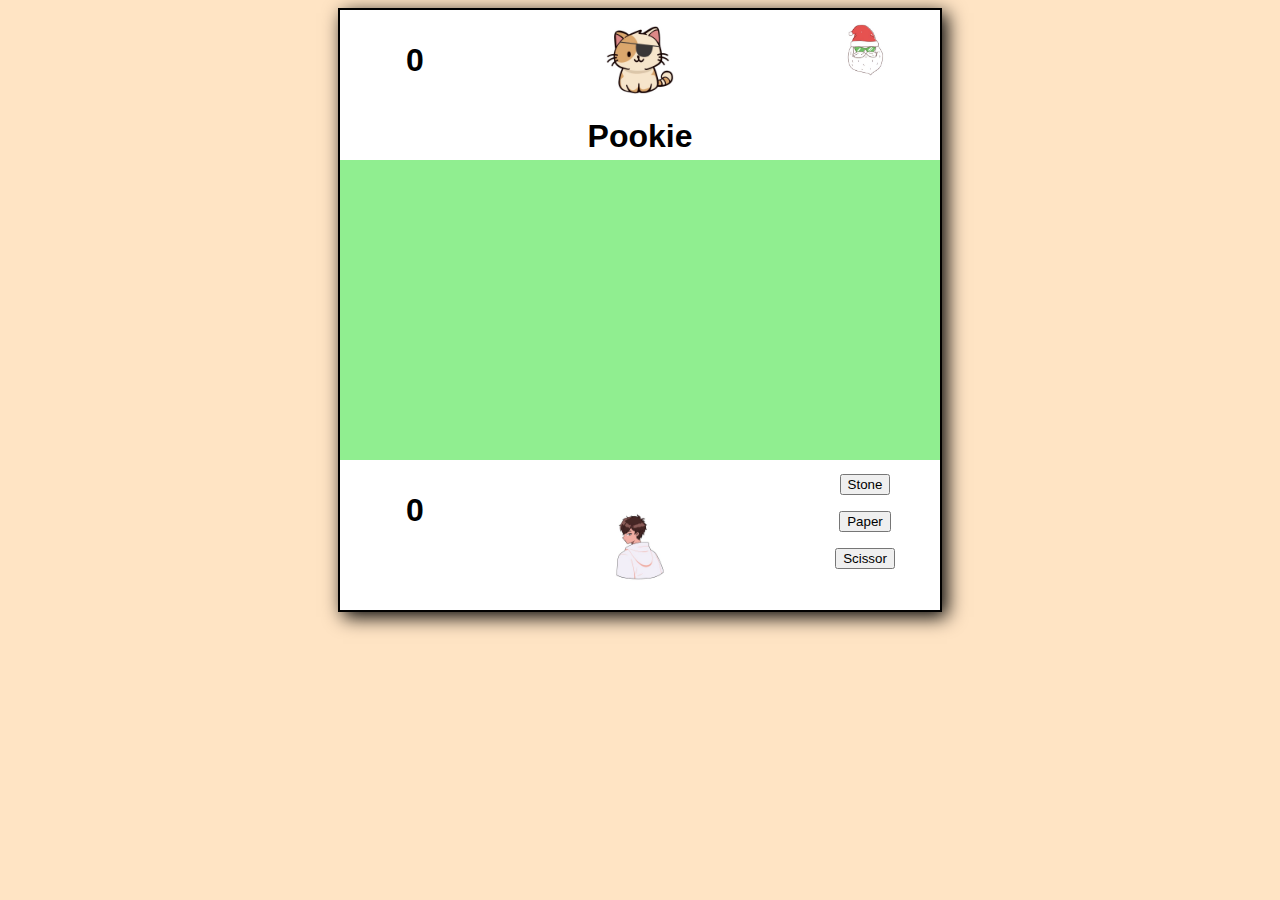
==== Stone Paper Scissor/index.html @ 29537161 "Add files via upload" ====
<!DOCTYPE html>
<html lang="en">
<head>
  <meta charset="UTF-8">
  <meta name="viewport" content="width=device-width, initial-scale=1.0">
  <title>Stone Paper Scissor Game</title>
  <link rel="stylesheet" href="style.css">
</head>
<body>

  <div class="mainbox">

    <div class="opp">
      <div>
        <p id="oppScore">0</p>
      </div>

      <div>
        <img src="images/opp.jpeg" width="100px">
        <br/>
        <label>Pookie</label>
      </div>

      <div>
        <img src="images/happy.jpeg" width="80px">
      </div>
    </div>

    <div class="play">
      <div style="background-color: lightgreen;">

      </div>

    </div>


    <div class="user">
      <div>
        <p id="userScore">0</p>
      </div>

      <div>
        <label id="userName">Gan Gotala</label>
        <br>
        <img src="images/user.jpeg" width="100px">
      </div>
      <div>
        <button class="btn" id="stone">Stone</button>
        <br/>
        <button class="btn" id="paper">Paper</button>
        <br/>
        <button class="btn" id="scissor">Scissor</button>
      </div>
    </div>
    
    </div>




  </div>
  
  <script src="index.js"></script>
</body>
</html>
---- Stone Paper Scissor/style.css ----
body{
  background-color: bisque;
  text-align: center;
  font-size: 2em;
  font-family: Verdana, Geneva, Tahoma, sans-serif;
  font-weight: bold;
}

.mainbox{
  display: inline-block;
  border: 2px solid black;
  width:600px;
  height: 600px;
  background-color: white;
  box-shadow: 5px 5px 18px black;
}

.opp{
  display: grid;
  grid-template-columns: 1fr 2fr 1fr;
  height: 25%;
  text-align: center;
}
.play{
  display: grid;
  grid-template-columns: 1fr;
  height: 50%;
}
.user{
  display: grid;
  grid-template-columns: 1fr 2fr 1fr;
  height: 25%;
}
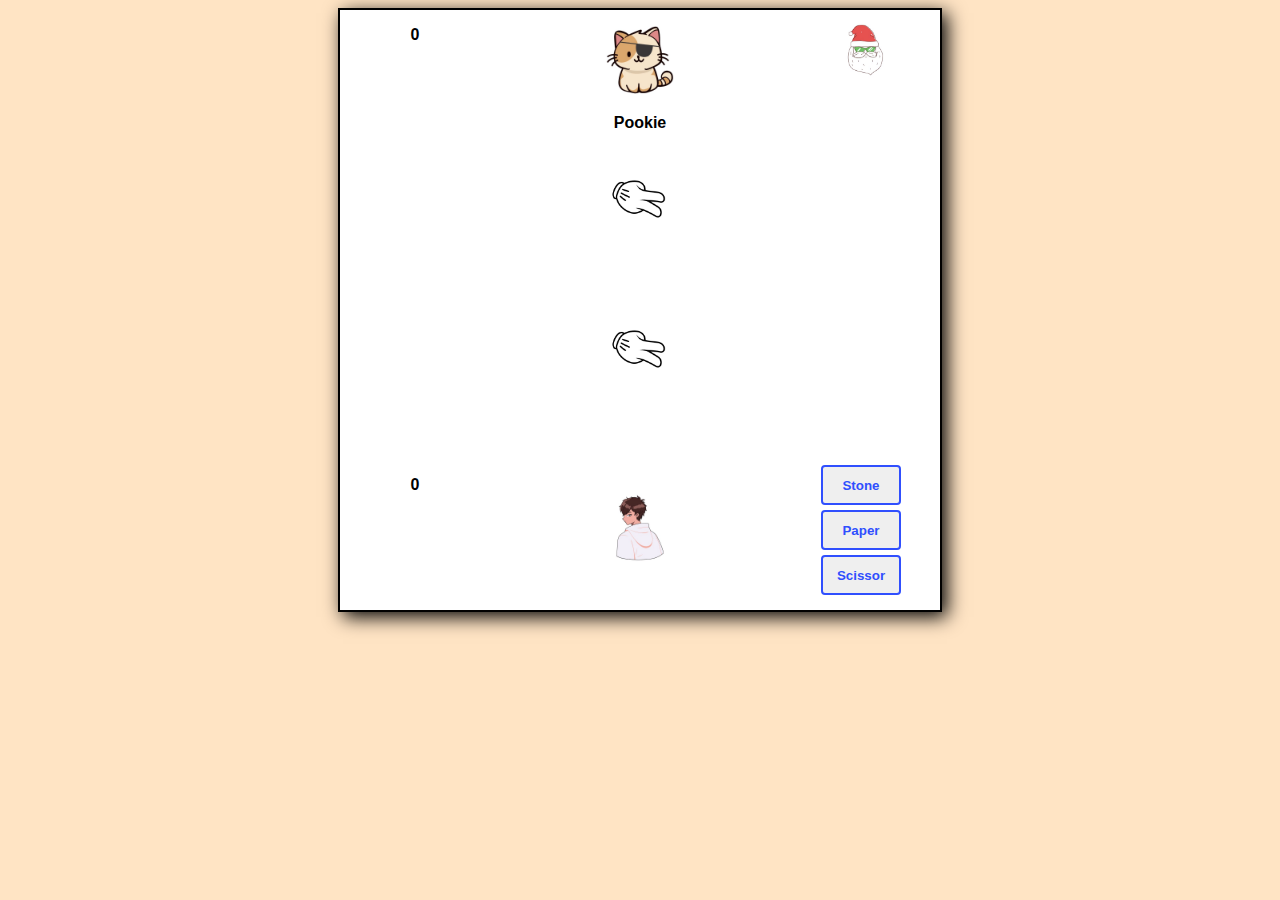
==== commit 77f788ec: "updated" ====
--- a/Stone Paper Scissor/index.html
+++ b/Stone Paper Scissor/index.html
@@ -27,7 +27,18 @@
     </div>
 
     <div class="play">
-      <div style="background-color: lightgreen;">
+      <div>
+
+
+          <img src="images/scissor.jpeg" alt="" width="80px">
+       
+
+      </div>
+      <div>
+
+       
+          <img src="images/scissor.jpeg" alt="" width="80px" id="userImage">
+        
 
       </div>
 
@@ -45,11 +56,9 @@
         <img src="images/user.jpeg" width="100px">
       </div>
       <div>
-        <button class="btn" id="stone">Stone</button>
-        <br/>
-        <button class="btn" id="paper">Paper</button>
-        <br/>
-        <button class="btn" id="scissor">Scissor</button>
+        <button class="btn" id="stone" onclick="stonegame()">Stone</button>
+        <button class="btn" id="paper" onclick="papergame()">Paper</button>
+        <button class="btn" id="scissor" onclick="scissorgame()">Scissor</button>
       </div>
     </div>
     
@@ -60,6 +69,6 @@
 
   </div>
   
-  <script src="index.js"></script>
+   <script src="index.js"></script>
 </body>
 </html>--- a/Stone Paper Scissor/style.css
+++ b/Stone Paper Scissor/style.css
@@ -1,7 +1,6 @@
 body{
   background-color: bisque;
   text-align: center;
-  font-size: 2em;
   font-family: Verdana, Geneva, Tahoma, sans-serif;
   font-weight: bold;
 }
@@ -30,4 +29,21 @@
   display: grid;
   grid-template-columns: 1fr 2fr 1fr;
   height: 25%;
+}
+
+.btn{
+  margin-top: 5px;
+  margin-right: 8px;
+  border: 2px solid #304FFE;
+  color: #304FFE;
+  width: 80px;
+  height: 40px;
+  border-radius: 4px;
+  font-weight: bold;
+  transition: background-color 0.75s;
+}
+
+.btn:hover{
+  background-color: #304FFE;
+  color: white;
 }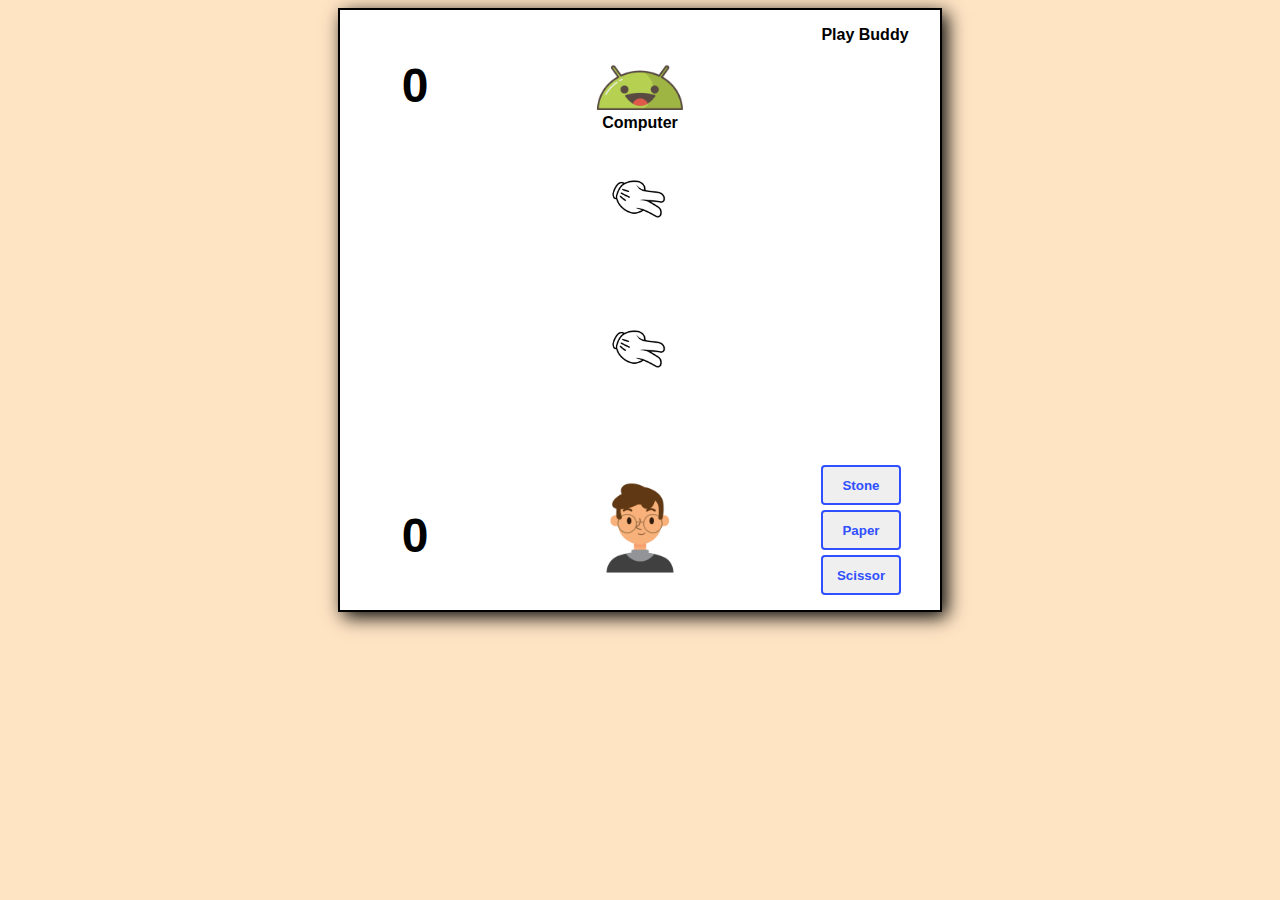
==== commit 0b91a8a3: "completed project" ====
--- a/Stone Paper Scissor/index.html
+++ b/Stone Paper Scissor/index.html
@@ -12,17 +12,20 @@
 
     <div class="opp">
       <div>
+
+        <center>
         <p id="oppScore">0</p>
+        </center>
       </div>
 
       <div>
-        <img src="images/opp.jpeg" width="100px">
+        <img src="images/opp.png" width="100px" id="oppImg">
         <br/>
-        <label>Pookie</label>
+        <label>Computer</label>
       </div>
 
       <div>
-        <img src="images/happy.jpeg" width="80px">
+        <p id="annoc">Play Buddy</p>
       </div>
     </div>
 
@@ -30,7 +33,7 @@
       <div>
 
 
-          <img src="images/scissor.jpeg" alt="" width="80px">
+          <img src="images/scissor.jpeg" alt="" width="80px" id="computerImage">
        
 
       </div>
@@ -47,18 +50,18 @@
 
     <div class="user">
       <div>
-        <p id="userScore">0</p>
+          <p id="userScore">0</p>
       </div>
 
       <div>
         <label id="userName">Gan Gotala</label>
         <br>
-        <img src="images/user.jpeg" width="100px">
+        <img src="images/user.png" width="100px">
       </div>
       <div>
-        <button class="btn" id="stone" onclick="stonegame()">Stone</button>
-        <button class="btn" id="paper" onclick="papergame()">Paper</button>
-        <button class="btn" id="scissor" onclick="scissorgame()">Scissor</button>
+        <button class="btn" id="stone" onclick="game(1)">Stone</button>
+        <button class="btn" id="paper" onclick="game(2)">Paper</button>
+        <button class="btn" id="scissor" onclick="game(3)">Scissor</button>
       </div>
     </div>
     
--- a/Stone Paper Scissor/style.css
+++ b/Stone Paper Scissor/style.css
@@ -46,4 +46,12 @@
 .btn:hover{
   background-color: #304FFE;
   color: white;
-}+}
+
+#oppScore,#userScore{
+  text-align: center;
+  font-size: 3em;
+  font-family: Arial, Helvetica, sans-serif;
+  font-weight: bold;
+  vertical-align: middle;
+}
